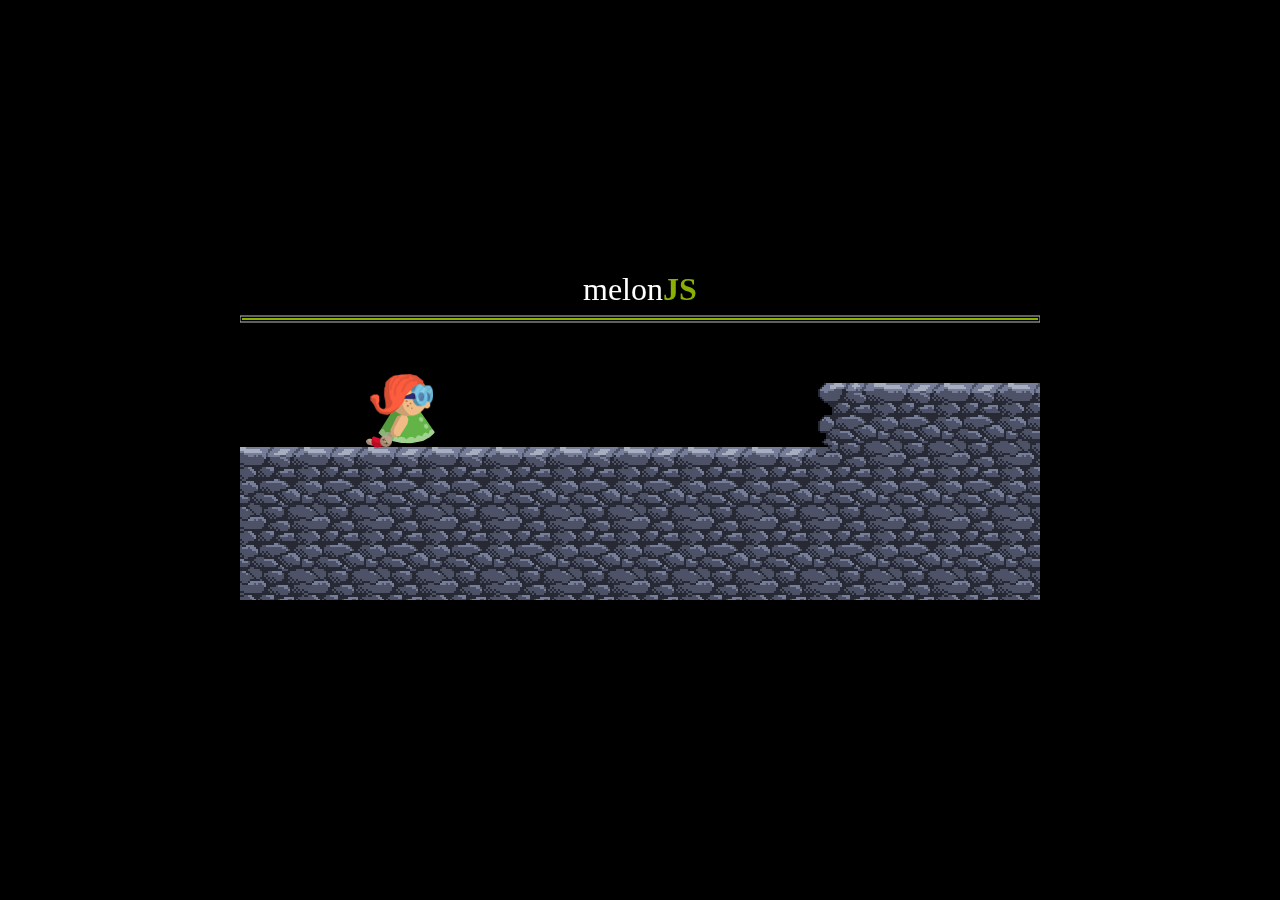
==== MelonTest/index.html @ 6790b01b "First Commit" ====
<!DOCTYPE HTML>
<html>
    <head>
        <title>melonJS Template</title>
        <link rel="stylesheet" type="text/css" media="screen" href="index.css">
        <meta id="viewport" name="viewport" content="width=device-width, initial-scale=1, maximum-scale=1, user-scalable=no">
        <meta name="apple-mobile-web-app-capable" content="yes">
        <meta name="apple-mobile-web-app-status-bar-style" content="black">
    </head>
    <body>
        <!-- Canvas placeholder -->
		<div id="screen"></div>
        
		<!-- melonJS Library -->
		<script type="text/javascript" src="lib/melonJS-0.9.8.js"></script>
        
		<!-- Plugin(s) -->
		<script type="text/javascript" src="lib/plugins/debugPanel.js"></script>
		
		<!-- Game Scripts -->
        <script type="text/javascript" src="js/game.js"></script>
        <script type="text/javascript" src="js/resources.js"></script>
		
		<script type="text/javascript" src="js/entities/entities.js"></script>
		<script type="text/javascript" src="js/entities/hero.js"></script>

        <script type="text/javascript" src="js/screens/title.js"></script>
        <script type="text/javascript" src="js/screens/play.js"></script>
		
		<!-- Bootstrap & Mobile optimization tricks -->
		<script type="text/javascript">
			window.onReady(function onReady() {
				game.onload();

				// Mobile browser hacks
				if (me.sys.isMobile && !navigator.isCocoonJS) {
					// Prevent the webview from moving on a swipe
					window.document.addEventListener("touchmove", function (e) {
						e.preventDefault();
						window.scroll(0, 0);
						return false;
					}, false);

					// Scroll away mobile GUI
					(function () {
						window.scrollTo(0, 1);
						me.video.onresize(null);
					}).defer();

					me.event.subscribe(me.event.WINDOW_ONRESIZE, function (e) {
						window.scrollTo(0, 1);
					})

					// Retina viewport settings
					if (window.devicePixelRatio > 1) {
						document.getElementById("viewport").setAttribute(
							"content",
							"width=device-width, initial-scale=0.5, maximum-scale=0.5, user-scalable=0"
						);
					}
				}
			});
		</script>
    </body>
</html>
---- MelonTest/index.css ----
body {
    background-color: #000;
    color: #fff;

    /* Allow mouse dragging. */
    -moz-user-select: none;
    -ms-user-select: none;
    -o-user-select: none;
    -webkit-user-select: none;
    user-select: none;
	
	/* disable touch panning/zooming */
	-ms-touch-action: none;
	touch-action: none;

    /* Allow canvas to hit the edges of the browser viewport. */
    margin: 0;
}

#screen canvas {
    margin: auto;

    /* Hide the gap for font descenders. */
    display: block;
	
	/* disable scaling interpolation */
	image-rendering: optimizeSpeed;
	image-rendering: -moz-crisp-edges;
	image-rendering: -o-crisp-edges;
	image-rendering: -webkit-optimize-contrast;
	image-rendering: optimize-contrast;
	-ms-interpolation-mode: nearest-neighbor;
}
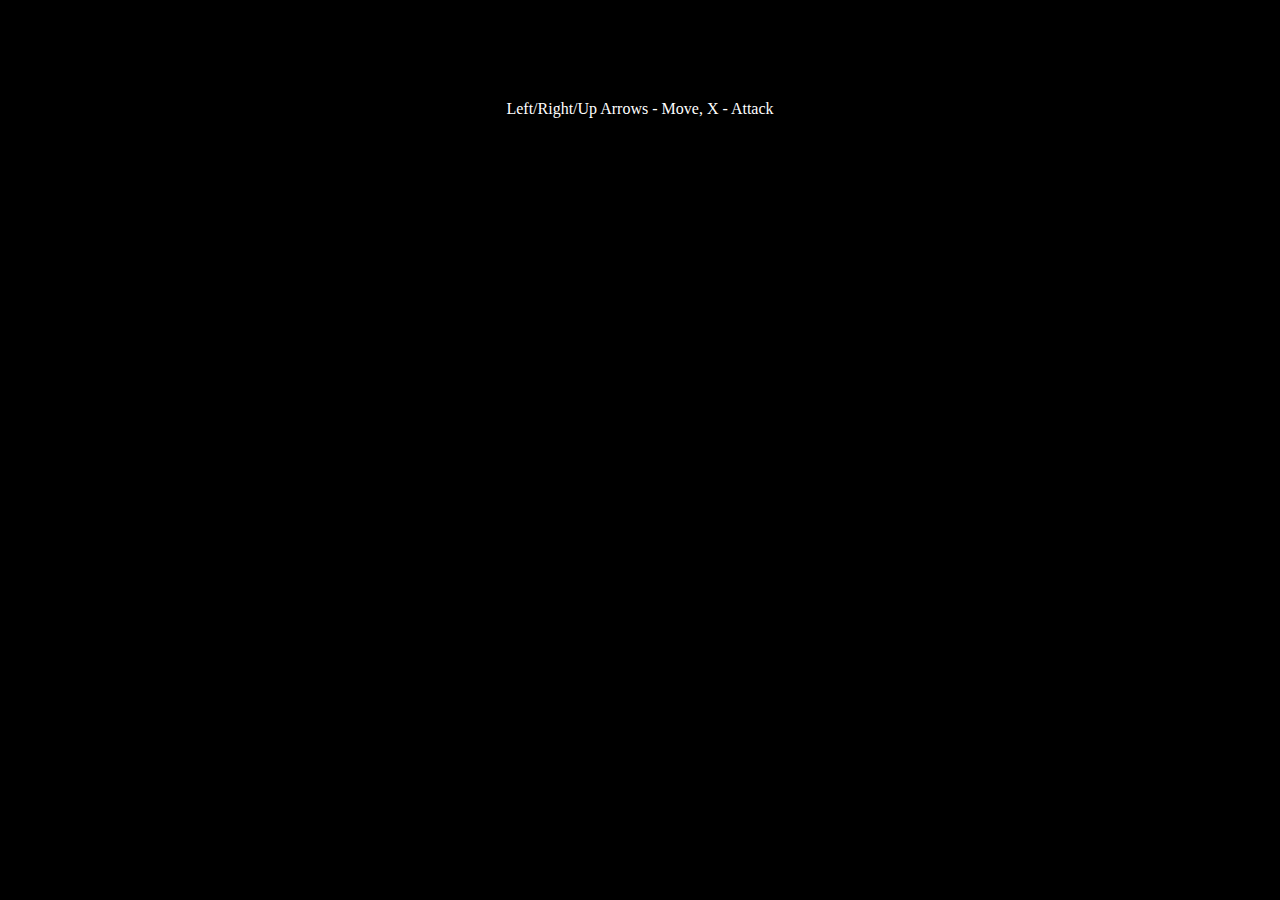
==== commit 78bd4742: "Skull tiles, bigger level, enemy knockback" ====
--- a/MelonTest/index.html
+++ b/MelonTest/index.html
@@ -1,18 +1,22 @@
 <!DOCTYPE HTML>
 <html>
     <head>
-        <title>melonJS Template</title>
+        <title>Tilly's Horrible Halloween</title>
         <link rel="stylesheet" type="text/css" media="screen" href="index.css">
         <meta id="viewport" name="viewport" content="width=device-width, initial-scale=1, maximum-scale=1, user-scalable=no">
         <meta name="apple-mobile-web-app-capable" content="yes">
         <meta name="apple-mobile-web-app-status-bar-style" content="black">
+        <meta http-equiv="pragma" content="no-cache" />
     </head>
     <body>
         <!-- Canvas placeholder -->
-		<div id="screen"></div>
+        <div style="width:100%;height:100%;position:absolute;text-align:center;">
+		    <div id="screen" style="margin-top:100px;"></div>
+            <div style="text-align:center;margin-top:15px;">Left/Right/Up Arrows - Move, X - Attack</div>
+        </div>
         
 		<!-- melonJS Library -->
-		<script type="text/javascript" src="lib/melonJS-0.9.8.js"></script>
+		<script type="text/javascript" src="lib/melonJS-0.9.9.js"></script>
         
 		<!-- Plugin(s) -->
 		<script type="text/javascript" src="lib/plugins/debugPanel.js"></script>
@@ -21,11 +25,15 @@
         <script type="text/javascript" src="js/game.js"></script>
         <script type="text/javascript" src="js/resources.js"></script>
 		
-		<script type="text/javascript" src="js/entities/entities.js"></script>
+		<script type="text/javascript" src="js/entities/sweet.js"></script>
+		<script type="text/javascript" src="js/entities/block.js"></script>
 		<script type="text/javascript" src="js/entities/hero.js"></script>
+
+		<script type="text/javascript" src="js/entities/enemies/furball.js"></script>
 
         <script type="text/javascript" src="js/screens/title.js"></script>
         <script type="text/javascript" src="js/screens/play.js"></script>
+        <script type="text/javascript" src="js/screens/loading.js"></script>
 		
 		<!-- Bootstrap & Mobile optimization tricks -->
 		<script type="text/javascript">
